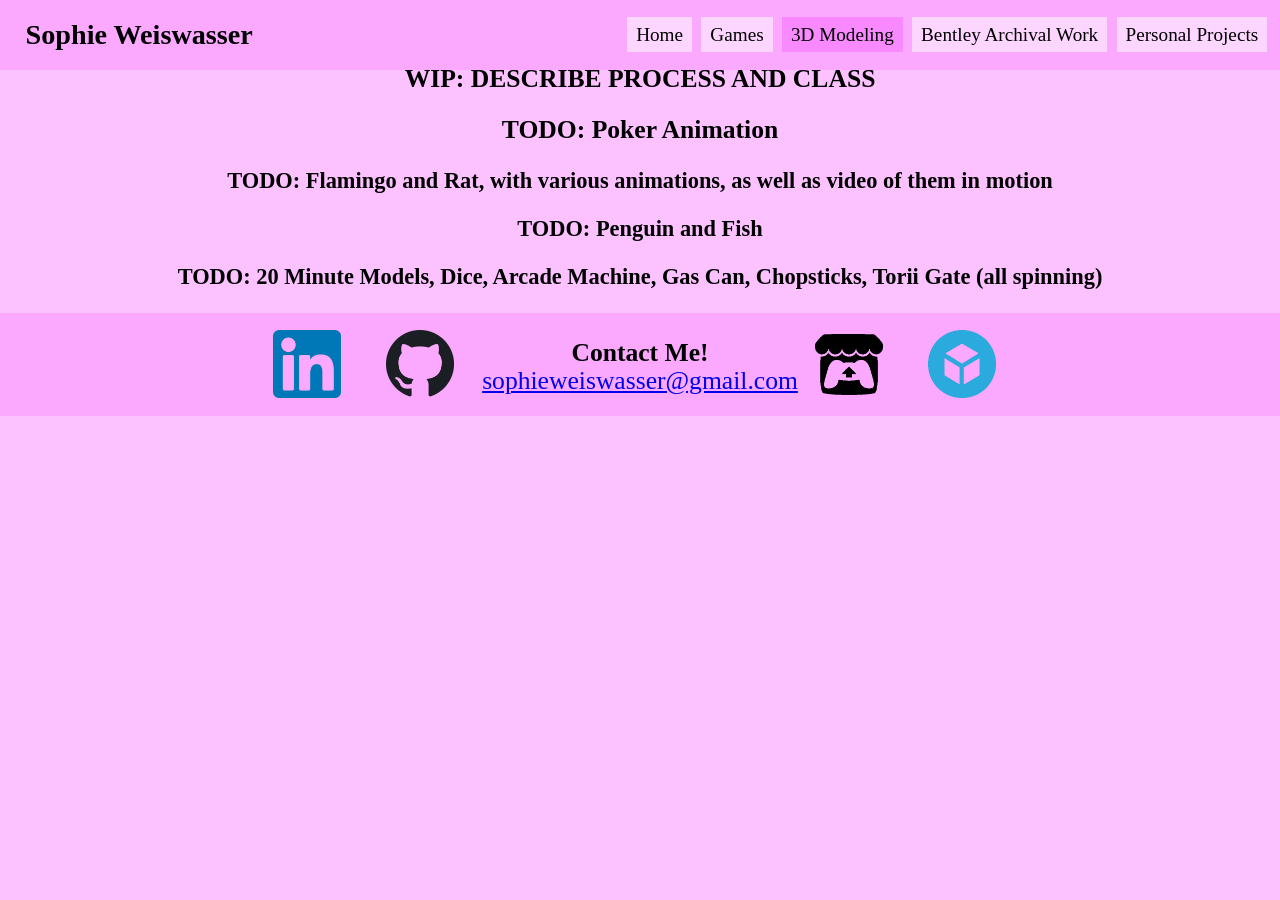
==== 3dmodels.html @ 7e45fef1 "Changed the bottom bar quite a bit, and made it look much nicer. Also, implemented it in all pages" ====
<!DOCTYPE html>
<html>
    <head>
        <link rel="stylesheet" href="style.css">
    </head>
    <body>
        <div class="topbar">
            <div style="margin-left:20px; margin-left:2vw;">
                <h1>
                    Sophie Weiswasser
                </h1>
            </div>
            <div class="navbar">
                <a href="/">Home</a>
                <a href="games">Games</a>
                <a href="3dmodels" class="active">3D Modeling</a>
                <a href="bentley">Bentley Archival Work</a>
                <a href="personal">Personal Projects</a>
            </div>
        </div>

        <h2>
            WIP: DESCRIBE PROCESS AND CLASS
        </h2>

        <h2>
            TODO: Poker Animation
        </h2>

        <h3>
            TODO: Flamingo and Rat, with various animations, as well as video of them in motion
        </h3>

        <h3>
            TODO: Penguin and Fish
        </h3>

        <h3>
            TODO: 20 Minute Models, Dice, Arcade Machine, Gas Can, Chopsticks, Torii Gate (all spinning)
        </h3>

        <div class="bottombar">
            <div class="link_container">
                <a href="https://www.linkedin.com/in/soweisw/"><img src="images/linkedinlogo.png"></a>
                <a href="https://github.com/soweisw"><img src="images/githublogo.png"></a>
                <div>
                    <h2 style="margin-bottom:0">
                        Contact Me!
                    </h2>
                    <p style="text-align:center; font-size:20px; font-size:2vw; margin-top:1%; margin-bottom:1%;">
                        <a href='&#109;a&#105;l&#116;o&#58;%&#55;3&#111;ph&#105;%6&#53;w&#101;%69sw&#97;s%&#55;3er&#64;g&#109;%&#54;1il&#46;&#99;%6&#70;m'>sophieweiswasser&#64;gma&#105;l&#46;com</a>
                    </p>
                </div>
                <a href="https://ferret13.itch.io/"><img src="images/itchiologo.png"></a>
                <a href="https://sketchfab.com/soweisw"><img src="images/sketchfablogo.png"></a>
            </div>
        </div>
    </body>
</html>
---- style.css ----
.topbar{
    display: flex;
    width: 100%;
    justify-content: space-between;
    align-items: center;
    background-color: #fba8ff;
    position: fixed;
    top: 0;
    z-index: 999;
}

.navbar{
    display: flex;
    overflow: hidden;
    float: center;
    width: 50%;
    margin-top: 10px;
    margin-bottom: 10px;
    margin-right: 10px;
    margin-top: 1vw;
    margin-bottom: 1vw;
    margin-right: 1vw;
    align-items: center;
    justify-content: space-between;
}

.navbar a{
    float: center;
    text-align: center;
    padding: 5px 7px;
    padding: 0.5vw 0.7vw;
    font-size: 15px;
    font-size: 1.5vw;
    color: black;
    text-decoration: none;
    background-color: #fdd6ff;
}

.navbar a:hover{
    background-color: #f769ff;
}

.navbar a.active{
    background-color: #f989ff;
}

.bottombar{
    width: 100%;
    background-color: #fba8ff;
    padding-top: 10px;
    padding-bottom: 10px;
    padding-top: 1vw;
    padding-bottom: 1vw;
    line-height: 0.45;
    bottom: 0;
}

.link_container{
    display: flex;
    justify-content: space-around;
    align-items: center;
    width: 60%;
    margin: auto;
}

.link_container img{
    width: 60%;
    padding: 0;
    padding-left: 15%;
}

.gamesection{
    float: center;
    width: 100%;
    padding-top: 15px;
    padding-bottom: 35px;
    padding-top: 1.5vw;
    padding-bottom: 3.5vw;
    line-height: 0.3;
}

.centered_container{
    display: flex;
    justify-content: center;
    width: 100%;
}

.gamesection .centered_container a{
    font-size: 15px;
    font-size: 1.5vw;
    text-decoration: none;
    padding-top:1%;
}

.gamesection p{
    text-indent: 3em;
    text-align: justify;
    text-justify: inter-word;
    margin-top: 5px;
    margin-top: 0.5vw;
    margin-left: 70px; 
    margin-right: 70px;
    margin-left: 7vw;
    margin-right: 7vw;
}

.gamesection .pics{
    display: flex;
    justify-content: space-around;
    align-items: center;
    float: center;
    margin-left: 30px; 
    margin-right: 30px;
    margin-left: 3vw;
    margin-right: 3vw;
}

.pics img{
    display: block;
    padding: 0;
    margin: auto;
}

.youtube_vid{
    width: 50%;
    height: auto;
    margin: auto;
    margin-bottom: 20px;
    margin-bottom: 2vw;
}

.audio_container{
    display: flex;
    justify-content: center;
    width: 80%;
    height: fit-content;
    margin: auto;
    margin-top: 15px;
    margin-top: 1.5vw
}

audio{
    padding-left: 2.5%;
    padding-right: 2.5%;
    width: 100%;
}

h1{
    text-align: center;
    font-size: 22px;
    font-size: 2.2vw;
    text-decoration: none;
}

h2{
    text-align: center;
    font-size: 20px;
    font-size: 2vw;
    text-decoration: none;
}

h3{
    text-align: center;
    font-size: 16px;
    font-size: 1.75vw;
    text-decoration: none;
}

p{
    text-align: left;
    font-size: 15px;
    font-size: 1.75vw;
    text-decoration: none;
    line-height: 1.5;
}

body{
    background-color: #fcc2ff;
    margin: 0;
    padding: 0;
    margin-top: 5%;
}
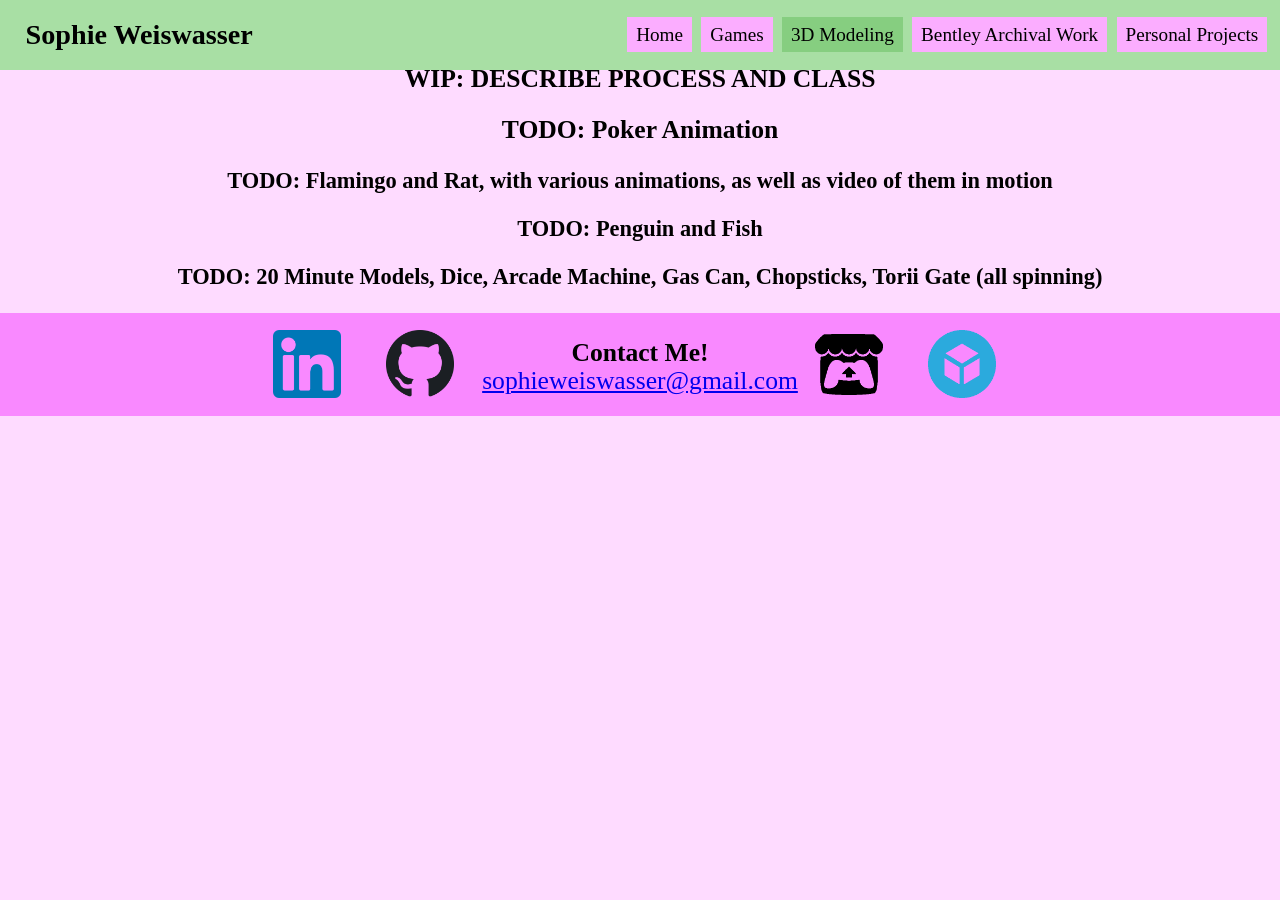
==== commit a4163e37: "Added alt text to all images" ====
--- a/3dmodels.html
+++ b/3dmodels.html
@@ -41,8 +41,8 @@
 
         <div class="bottombar">
             <div class="link_container">
-                <a href="https://www.linkedin.com/in/soweisw/"><img src="images/linkedinlogo.png"></a>
-                <a href="https://github.com/soweisw"><img src="images/githublogo.png"></a>
+                <a href="https://www.linkedin.com/in/soweisw/"><img src="images/linkedinlogo.png" alt="LinkedIn Logo"></a>
+                <a href="https://github.com/soweisw"><img src="images/githublogo.png" alt="Github Logo"></a>
                 <div>
                     <h2 style="margin-bottom:0">
                         Contact Me!
@@ -51,8 +51,8 @@
                         <a href='&#109;a&#105;l&#116;o&#58;%&#55;3&#111;ph&#105;%6&#53;w&#101;%69sw&#97;s%&#55;3er&#64;g&#109;%&#54;1il&#46;&#99;%6&#70;m'>sophieweiswasser&#64;gma&#105;l&#46;com</a>
                     </p>
                 </div>
-                <a href="https://ferret13.itch.io/"><img src="images/itchiologo.png"></a>
-                <a href="https://sketchfab.com/soweisw"><img src="images/sketchfablogo.png"></a>
+                <a href="https://ferret13.itch.io/"><img src="images/itchiologo.png" alt="Itch.io Logo"></a>
+                <a href="https://sketchfab.com/soweisw"><img src="images/sketchfablogo.png" alt="Sketchfab Logo"></a>
             </div>
         </div>
     </body>
--- a/style.css
+++ b/style.css
@@ -1,9 +1,24 @@
+:root {
+    --topbar-color: #A8DFA4;
+    --button-color-base: #FBADFF;
+    --button-color-hover: #FA99FF;
+    --button-color-active: #86CE80;
+    --background-color-1: #FEDBFF;
+    --background-color-2: #c1e8be;
+    --bottombar-color: #f989ff;
+}
+
 .topbar{
     display: flex;
     width: 100%;
     justify-content: space-between;
     align-items: center;
     background-color: #fba8ff;
+    background-color: #DFD5DF;
+    background-color: #fcc2ff;
+    background-color: #86CE80;
+    background-color: #A8DFA4;
+    background-color: var(--topbar-color);
     position: fixed;
     top: 0;
     z-index: 999;
@@ -34,19 +49,36 @@
     color: black;
     text-decoration: none;
     background-color: #fdd6ff;
+    background-color: #86CE80;
+    background-color: #c1e8be;
+    background-color: #f989ff;
+    background-color: #fcc2ff;
+    background-color: #FA99FF;
+    background-color: #FBADFF;
+    background-color: var(--button-color-base);
 }
 
 .navbar a:hover{
     background-color: #f769ff;
+    background-color: #f989ff;
+    background-color: #FA99FF;
+    background-color: var(--button-color-hover);
 }
 
 .navbar a.active{
     background-color: #f989ff;
+    background-color: #c1e8be;
+    background-color: #A8DFA4;
+    background-color: #86CE80;
+    background-color: var(--button-color-active);
 }
 
 .bottombar{
     width: 100%;
     background-color: #fba8ff;
+    background-color: #86CE80;
+    background-color: #f989ff;
+    background-color: var(--bottombar-color);
     padding-top: 10px;
     padding-bottom: 10px;
     padding-top: 1vw;
@@ -69,7 +101,7 @@
     padding-left: 15%;
 }
 
-.gamesection{
+.pagesection{
     float: center;
     width: 100%;
     padding-top: 15px;
@@ -79,20 +111,24 @@
     line-height: 0.3;
 }
 
+.use_bg2{
+    background-color: var(--background-color-2);
+}
+
 .centered_container{
     display: flex;
     justify-content: center;
     width: 100%;
 }
 
-.gamesection .centered_container a{
+.pagesection .centered_container a{
     font-size: 15px;
     font-size: 1.5vw;
     text-decoration: none;
     padding-top:1%;
 }
 
-.gamesection p{
+.pagesection p{
     text-indent: 3em;
     text-align: justify;
     text-justify: inter-word;
@@ -104,7 +140,7 @@
     margin-right: 7vw;
 }
 
-.gamesection .pics{
+.pagesection .pics{
     display: flex;
     justify-content: space-around;
     align-items: center;
@@ -176,6 +212,10 @@
 
 body{
     background-color: #fcc2ff;
+    background-color: #F0D0F1;
+    background-color: #E8D3E8;
+    background-color: #FEDBFF;
+    background-color: var(--background-color-1);
     margin: 0;
     padding: 0;
     margin-top: 5%;
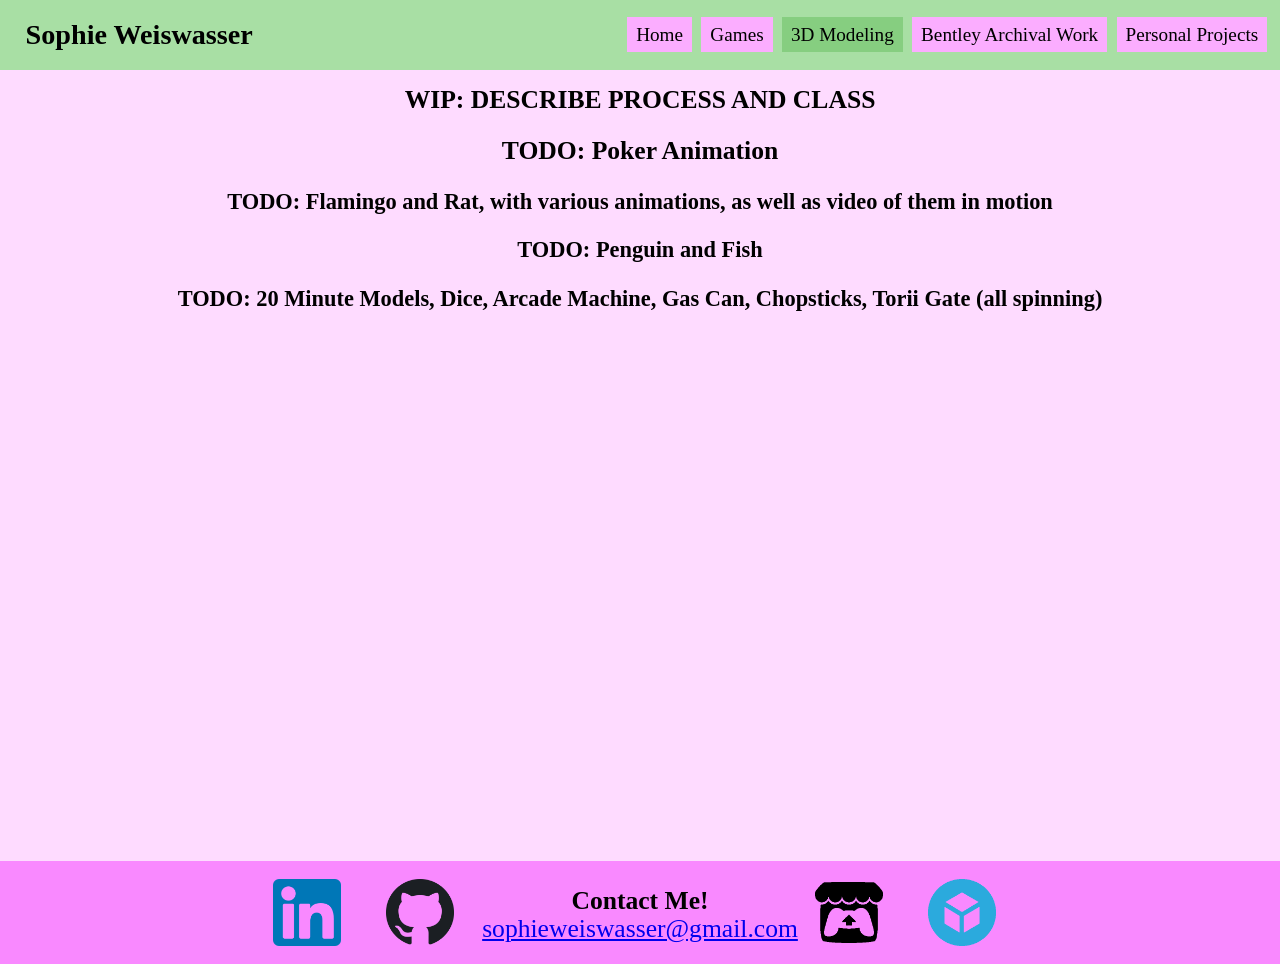
==== commit c964c493: "Actually updated auto sizing so that it should happen on every page automatically" ====
--- a/3dmodels.html
+++ b/3dmodels.html
@@ -18,26 +18,28 @@
                 <a href="personal">Personal Projects</a>
             </div>
         </div>
+        
+        <div class="main">
+            <h2>
+                WIP: DESCRIBE PROCESS AND CLASS
+            </h2>
 
-        <h2>
-            WIP: DESCRIBE PROCESS AND CLASS
-        </h2>
+            <h2>
+                TODO: Poker Animation
+            </h2>
 
-        <h2>
-            TODO: Poker Animation
-        </h2>
+            <h3>
+                TODO: Flamingo and Rat, with various animations, as well as video of them in motion
+            </h3>
 
-        <h3>
-            TODO: Flamingo and Rat, with various animations, as well as video of them in motion
-        </h3>
+            <h3>
+                TODO: Penguin and Fish
+            </h3>
 
-        <h3>
-            TODO: Penguin and Fish
-        </h3>
-
-        <h3>
-            TODO: 20 Minute Models, Dice, Arcade Machine, Gas Can, Chopsticks, Torii Gate (all spinning)
-        </h3>
+            <h3>
+                TODO: 20 Minute Models, Dice, Arcade Machine, Gas Can, Chopsticks, Torii Gate (all spinning)
+            </h3>
+        </div>
 
         <div class="bottombar">
             <div class="link_container">
--- a/style.css
+++ b/style.css
@@ -211,6 +211,9 @@
 }
 
 body{
+    display: flex;
+    flex-direction: column;
+    min-height: 100vh;
     background-color: #fcc2ff;
     background-color: #F0D0F1;
     background-color: #E8D3E8;
@@ -219,4 +222,10 @@
     margin: 0;
     padding: 0;
     margin-top: 5%;
+}
+
+.main{
+    margin: 0;
+    padding: 0;
+    flex-grow:1;
 }
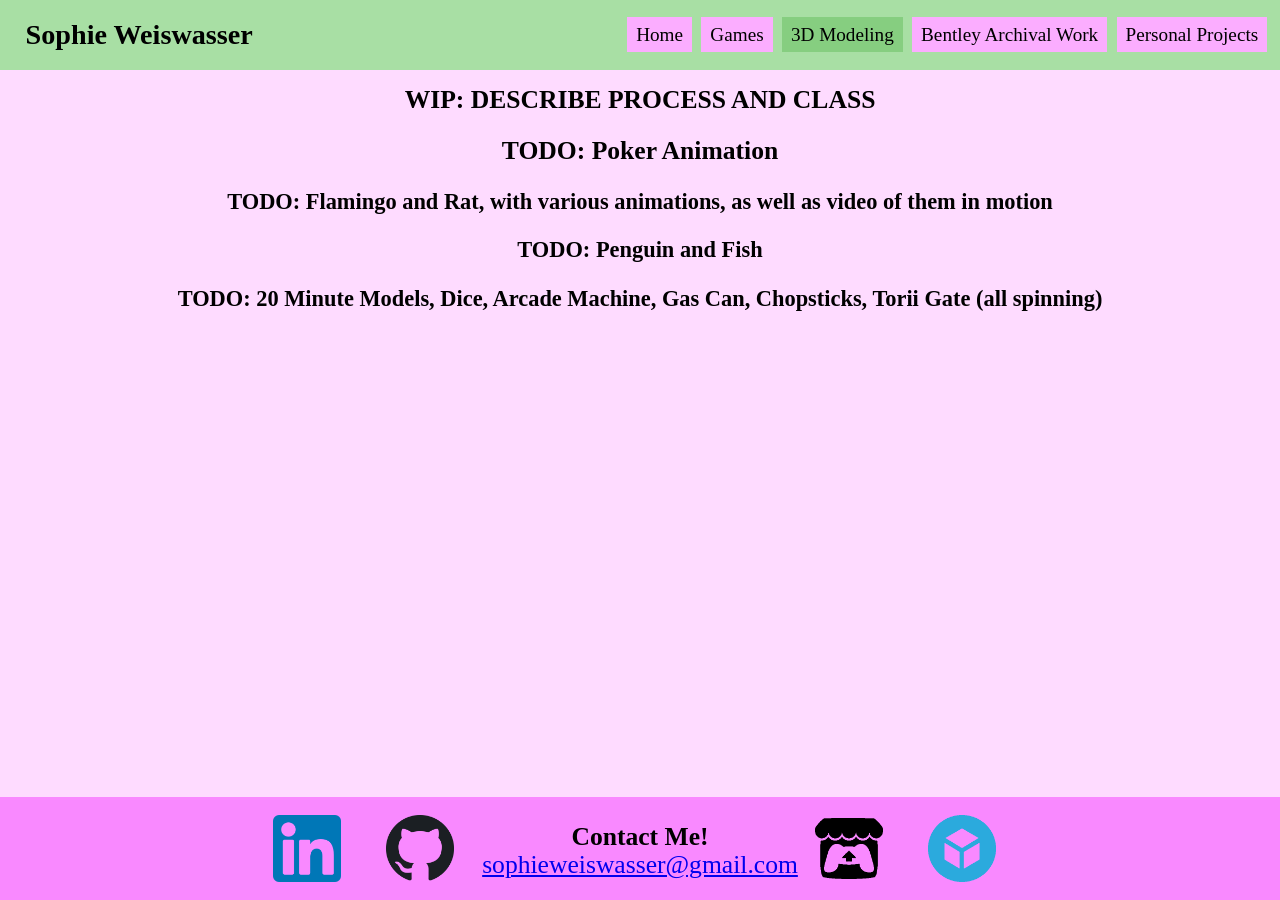
==== commit 163b355c: "Added a line to hopefully fix sizing issues on mobile" ====
--- a/3dmodels.html
+++ b/3dmodels.html
@@ -3,6 +3,7 @@
     <head>
         <link rel="stylesheet" href="style.css">
     </head>
+    <meta content='width=device-width, initial-scale=1' name='viewport'/>
     <body>
         <div class="topbar">
             <div style="margin-left:20px; margin-left:2vw;">
--- a/style.css
+++ b/style.css
@@ -108,7 +108,6 @@
     padding-bottom: 35px;
     padding-top: 1.5vw;
     padding-bottom: 3.5vw;
-    line-height: 0.3;
 }
 
 .use_bg2{
@@ -221,11 +220,11 @@
     background-color: var(--background-color-1);
     margin: 0;
     padding: 0;
-    margin-top: 5%;
 }
 
 .main{
     margin: 0;
     padding: 0;
-    flex-grow:1;
+    margin-top: 5%;
+    flex-grow: 1;
 }
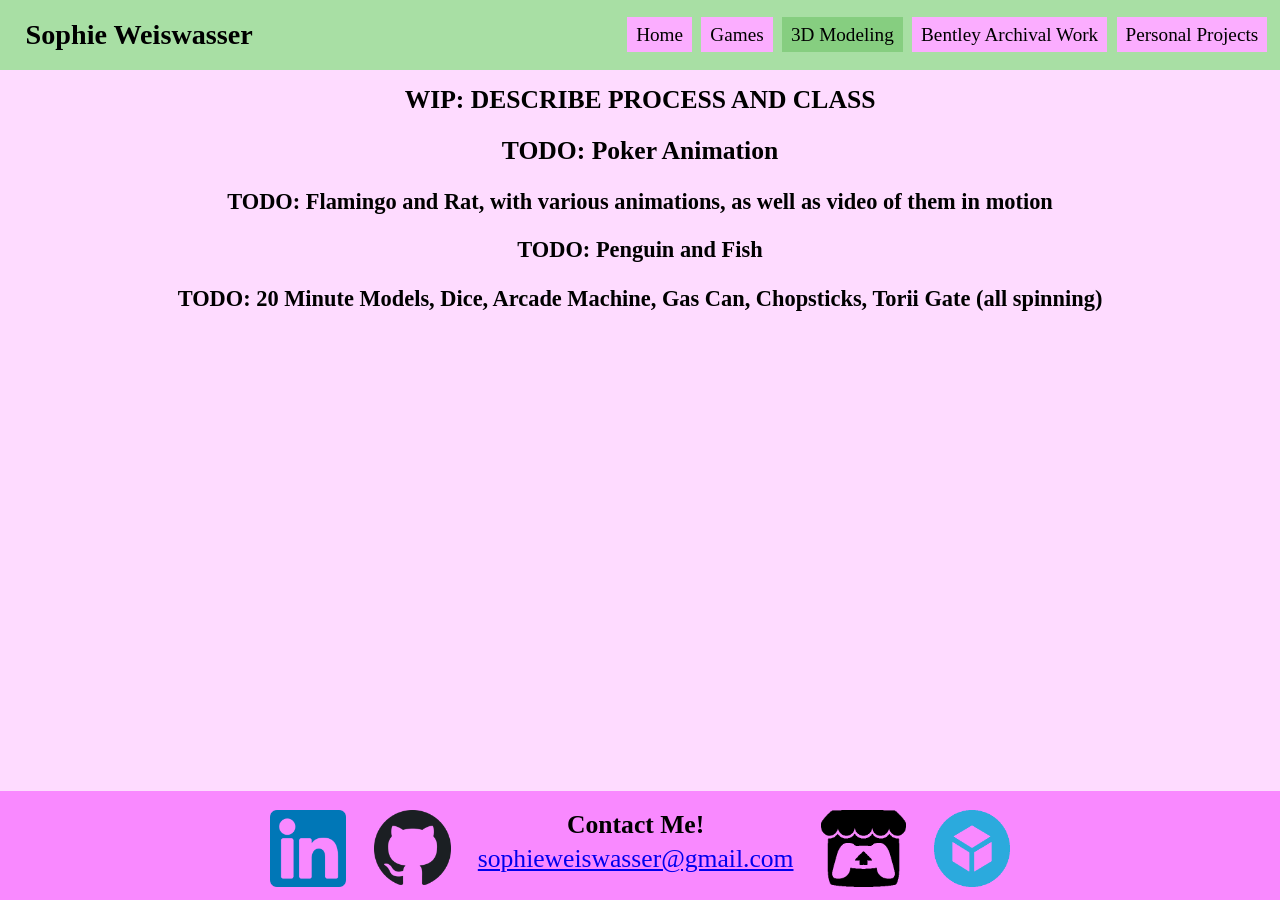
==== commit 2d0d386f: "Updated a LOT with sizing, particularly for the bottom bar" ====
--- a/3dmodels.html
+++ b/3dmodels.html
@@ -47,10 +47,10 @@
                 <a href="https://www.linkedin.com/in/soweisw/"><img src="images/linkedinlogo.png" alt="LinkedIn Logo"></a>
                 <a href="https://github.com/soweisw"><img src="images/githublogo.png" alt="Github Logo"></a>
                 <div>
-                    <h2 style="margin-bottom:0">
+                    <h2 style="margin:0;">
                         Contact Me!
                     </h2>
-                    <p style="text-align:center; font-size:20px; font-size:2vw; margin-top:1%; margin-bottom:1%;">
+                    <p style="text-align:center; margin-top:0.75vw; margin-bottom:0%; font-size:clamp(20px,2vw,30px);">
                         <a href='&#109;a&#105;l&#116;o&#58;%&#55;3&#111;ph&#105;%6&#53;w&#101;%69sw&#97;s%&#55;3er&#64;g&#109;%&#54;1il&#46;&#99;%6&#70;m'>sophieweiswasser&#64;gma&#105;l&#46;com</a>
                     </p>
                 </div>
--- a/style.css
+++ b/style.css
@@ -13,11 +13,6 @@
     width: 100%;
     justify-content: space-between;
     align-items: center;
-    background-color: #fba8ff;
-    background-color: #DFD5DF;
-    background-color: #fcc2ff;
-    background-color: #86CE80;
-    background-color: #A8DFA4;
     background-color: var(--topbar-color);
     position: fixed;
     top: 0;
@@ -48,40 +43,26 @@
     font-size: 1.5vw;
     color: black;
     text-decoration: none;
-    background-color: #fdd6ff;
-    background-color: #86CE80;
-    background-color: #c1e8be;
-    background-color: #f989ff;
-    background-color: #fcc2ff;
-    background-color: #FA99FF;
-    background-color: #FBADFF;
     background-color: var(--button-color-base);
 }
 
 .navbar a:hover{
-    background-color: #f769ff;
-    background-color: #f989ff;
-    background-color: #FA99FF;
     background-color: var(--button-color-hover);
 }
 
 .navbar a.active{
-    background-color: #f989ff;
-    background-color: #c1e8be;
-    background-color: #A8DFA4;
-    background-color: #86CE80;
     background-color: var(--button-color-active);
 }
 
 .bottombar{
     width: 100%;
-    background-color: #fba8ff;
-    background-color: #86CE80;
-    background-color: #f989ff;
+    height: 60px;
+    height: 6vw;
+    max-height: 100px;
     background-color: var(--bottombar-color);
     padding-top: 10px;
     padding-bottom: 10px;
-    padding-top: 1vw;
+    padding-top: 1.5vw;
     padding-bottom: 1vw;
     line-height: 0.45;
     bottom: 0;
@@ -91,14 +72,18 @@
     display: flex;
     justify-content: space-around;
     align-items: center;
+    margin: auto;
     width: 60%;
-    margin: auto;
+    height: 100%;
+}
+
+.link_container a{
+    height: 100%;
 }
 
 .link_container img{
-    width: 60%;
-    padding: 0;
-    padding-left: 15%;
+    height: 100%;
+    padding: 0;
 }
 
 .pagesection{
@@ -171,7 +156,7 @@
     height: fit-content;
     margin: auto;
     margin-top: 15px;
-    margin-top: 1.5vw
+    margin-top: 1.5vw;
 }
 
 audio{
@@ -190,7 +175,7 @@
 h2{
     text-align: center;
     font-size: 20px;
-    font-size: 2vw;
+    font-size: clamp(20px,2vw,30px);
     text-decoration: none;
 }
 
@@ -204,19 +189,17 @@
 p{
     text-align: left;
     font-size: 15px;
-    font-size: 1.75vw;
+    font-size: clamp(15px,1.85vw,25px);
     text-decoration: none;
     line-height: 1.5;
 }
 
 body{
+    height: 100vh;
+    width: 100%;
+    min-height: 100vh;
     display: flex;
     flex-direction: column;
-    min-height: 100vh;
-    background-color: #fcc2ff;
-    background-color: #F0D0F1;
-    background-color: #E8D3E8;
-    background-color: #FEDBFF;
     background-color: var(--background-color-1);
     margin: 0;
     padding: 0;
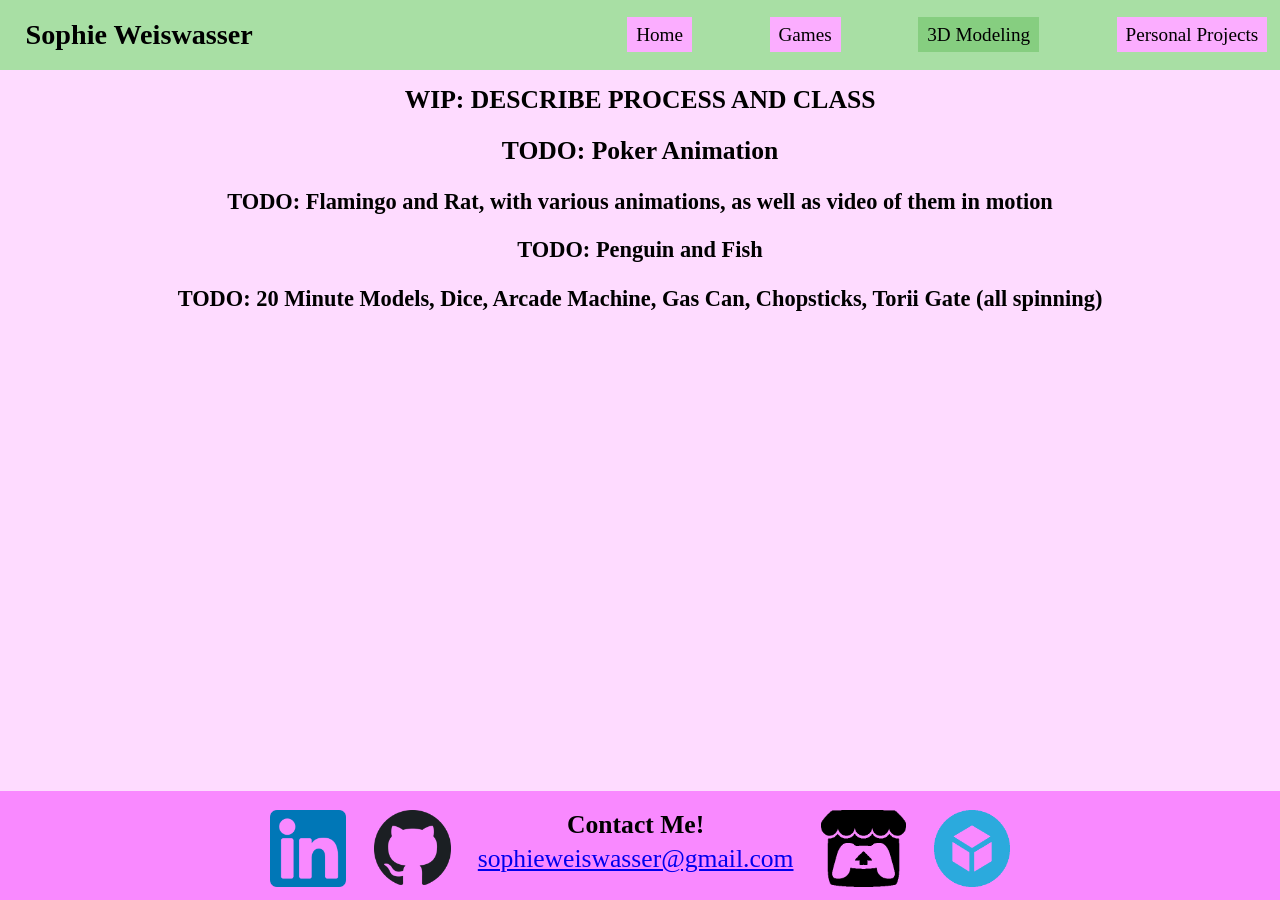
==== commit 35bd6623: "Removed Bentley page" ====
--- a/3dmodels.html
+++ b/3dmodels.html
@@ -15,7 +15,6 @@
                 <a href="/">Home</a>
                 <a href="games">Games</a>
                 <a href="3dmodels" class="active">3D Modeling</a>
-                <a href="bentley">Bentley Archival Work</a>
                 <a href="personal">Personal Projects</a>
             </div>
         </div>
--- a/style.css
+++ b/style.css
@@ -73,7 +73,7 @@
     justify-content: space-around;
     align-items: center;
     margin: auto;
-    width: 60%;
+    width: max(60%,400px);
     height: 100%;
 }
 
@@ -141,12 +141,17 @@
     margin: auto;
 }
 
-.youtube_vid{
-    width: 50%;
-    height: auto;
-    margin: auto;
+.vid_container{
     margin-bottom: 20px;
     margin-bottom: 2vw;
+}
+
+.vid_container iframe{
+    width: 50%;
+    aspect-ratio: 16/9;
+    height: auto;
+    top: 0;
+    left: 0;
 }
 
 .audio_container{
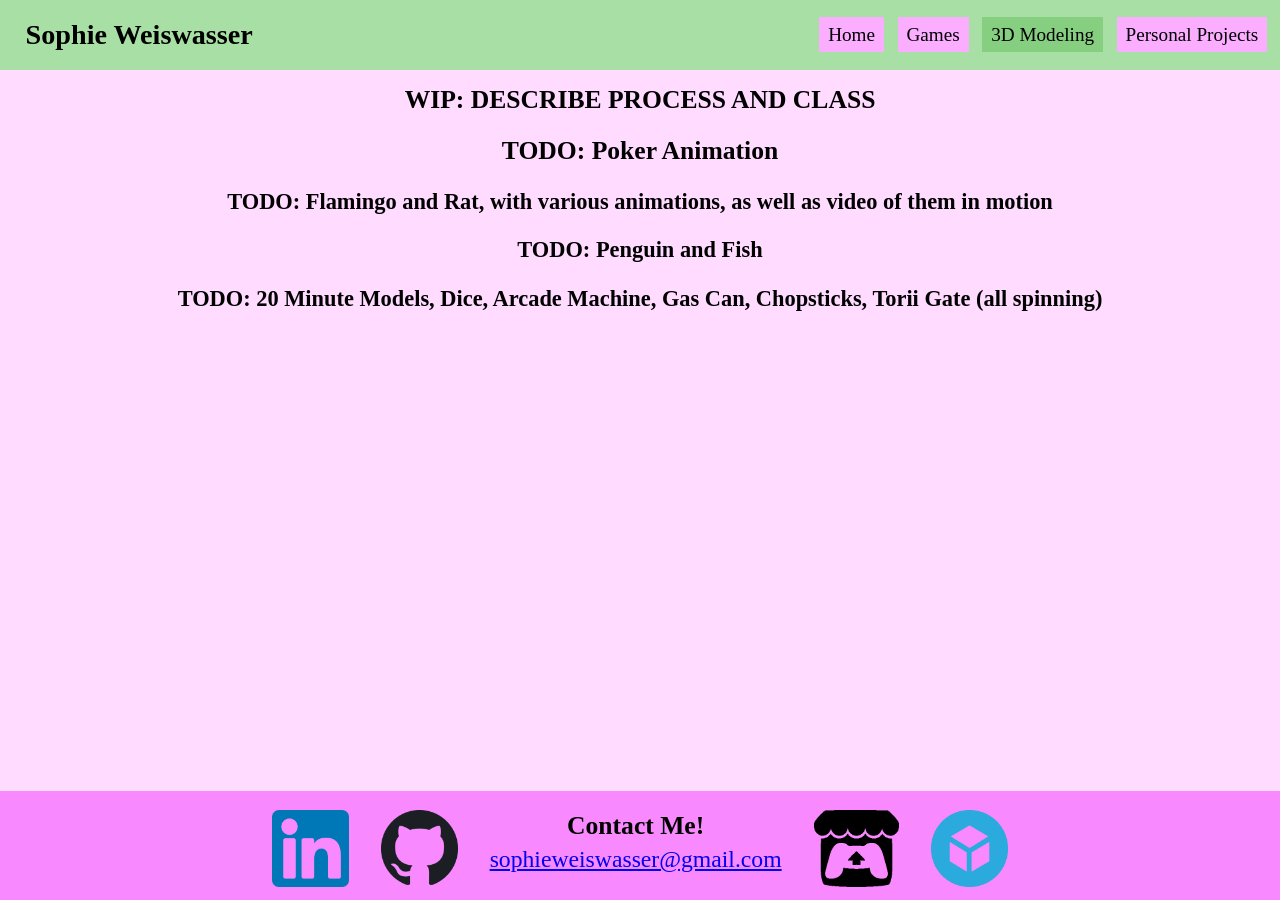
==== commit a2022b28: "Updated bottombar font sizing again" ====
--- a/3dmodels.html
+++ b/3dmodels.html
@@ -46,10 +46,10 @@
                 <a href="https://www.linkedin.com/in/soweisw/"><img src="images/linkedinlogo.png" alt="LinkedIn Logo"></a>
                 <a href="https://github.com/soweisw"><img src="images/githublogo.png" alt="Github Logo"></a>
                 <div>
-                    <h2 style="margin:0;">
+                    <h2 style="margin:0; font-size:clamp(1rem,2vw,2rem);">
                         Contact Me!
                     </h2>
-                    <p style="text-align:center; margin-top:0.75vw; margin-bottom:0%; font-size:clamp(20px,2vw,30px);">
+                    <p style="text-align:center; margin-top:0.75vw; margin-bottom:0%; font-size:clamp(1rem,1.7vw,2rem);">
                         <a href='&#109;a&#105;l&#116;o&#58;%&#55;3&#111;ph&#105;%6&#53;w&#101;%69sw&#97;s%&#55;3er&#64;g&#109;%&#54;1il&#46;&#99;%6&#70;m'>sophieweiswasser&#64;gma&#105;l&#46;com</a>
                     </p>
                 </div>
--- a/style.css
+++ b/style.css
@@ -23,7 +23,7 @@
     display: flex;
     overflow: hidden;
     float: center;
-    width: 50%;
+    width: 35%;
     margin-top: 10px;
     margin-bottom: 10px;
     margin-right: 10px;
@@ -199,6 +199,11 @@
     line-height: 1.5;
 }
 
+a{
+    font-size: 15px;
+    font-size: clamp(15px,1.85vw,25px);
+}
+
 body{
     height: 100vh;
     width: 100%;
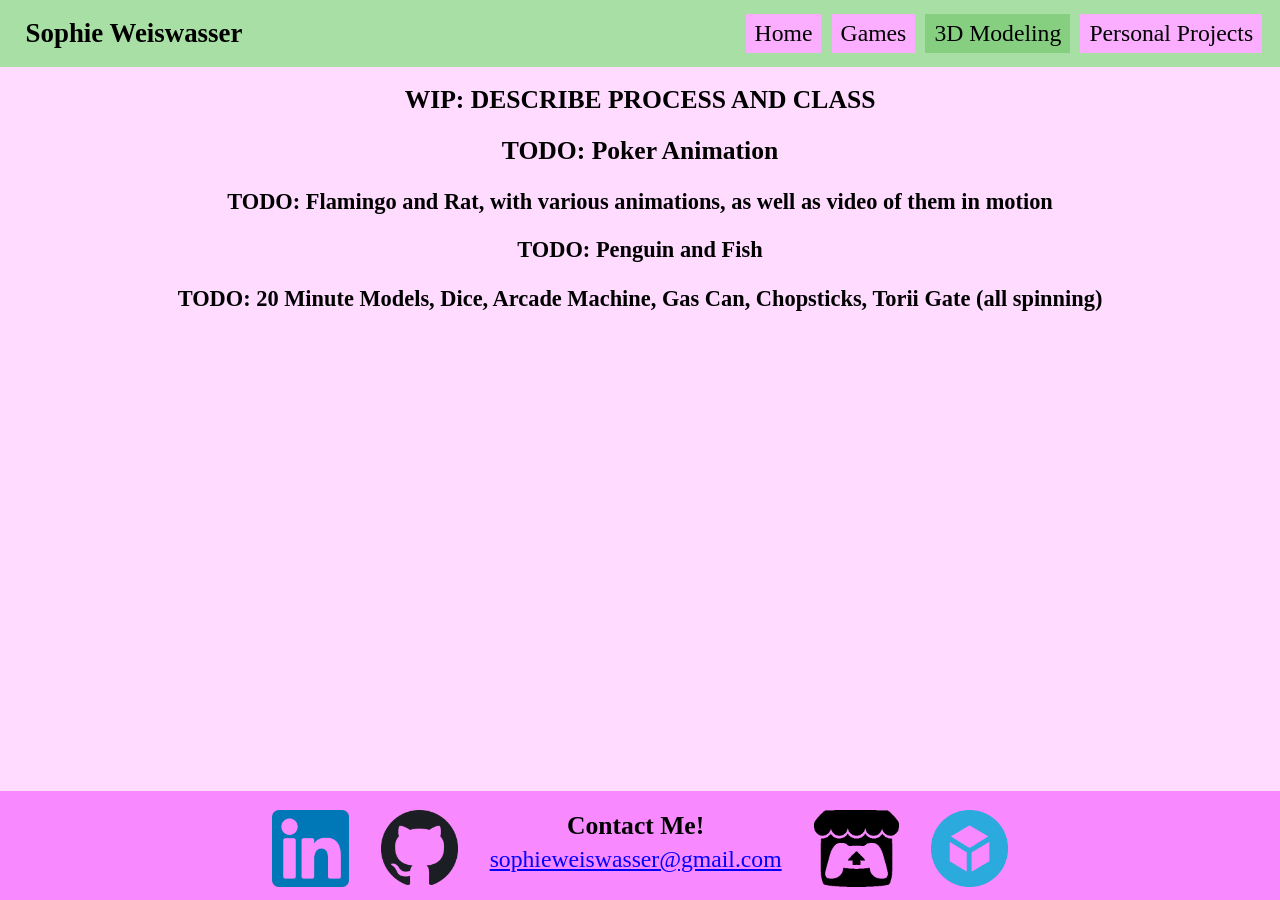
==== commit 7f7658ca: "Added classes to the bottombar text elements, and added variables for all possible text colors" ====
--- a/3dmodels.html
+++ b/3dmodels.html
@@ -46,10 +46,10 @@
                 <a href="https://www.linkedin.com/in/soweisw/"><img src="images/linkedinlogo.png" alt="LinkedIn Logo"></a>
                 <a href="https://github.com/soweisw"><img src="images/githublogo.png" alt="Github Logo"></a>
                 <div>
-                    <h2 style="margin:0; font-size:clamp(1rem,2vw,2rem);">
+                    <h2 class="bottombar_text">
                         Contact Me!
                     </h2>
-                    <p style="text-align:center; margin-top:0.75vw; margin-bottom:0%; font-size:clamp(1rem,1.7vw,2rem);">
+                    <p class="bottombar_email_link">
                         <a href='&#109;a&#105;l&#116;o&#58;%&#55;3&#111;ph&#105;%6&#53;w&#101;%69sw&#97;s%&#55;3er&#64;g&#109;%&#54;1il&#46;&#99;%6&#70;m'>sophieweiswasser&#64;gma&#105;l&#46;com</a>
                     </p>
                 </div>
--- a/style.css
+++ b/style.css
@@ -6,6 +6,16 @@
     --background-color-1: #FEDBFF;
     --background-color-2: #c1e8be;
     --bottombar-color: #f989ff;
+
+    --navbar-name-color: black;
+    --navbar-button-text-color: black;
+    --navbar-button-text-color-hover: black;
+    --navbar-button-text-color-active: black;
+    --link-color: blue;
+    --paragraph-text-color-1: black;
+    --paragraph-text-color-2: black;
+    --bottombar-text-color: black;
+    --bottombar-email-link-color: blue;
 }
 
 .topbar{
@@ -23,7 +33,7 @@
     display: flex;
     overflow: hidden;
     float: center;
-    width: 35%;
+    width: fit-content;
     margin-top: 10px;
     margin-bottom: 10px;
     margin-right: 10px;
@@ -39,19 +49,22 @@
     text-align: center;
     padding: 5px 7px;
     padding: 0.5vw 0.7vw;
-    font-size: 15px;
-    font-size: 1.5vw;
-    color: black;
+    margin: 0px 7px;
+    margin: 0vw 0.4vw;
+    font-size: clamp(1rem,1.85vw,1.6rem);
+    color: var(--navbar-button-text-color);
     text-decoration: none;
     background-color: var(--button-color-base);
 }
 
 .navbar a:hover{
     background-color: var(--button-color-hover);
+    color: var(--navbar-button-text-color-hover);
 }
 
 .navbar a.active{
     background-color: var(--button-color-active);
+    color: var(--navbar-button-text-color-active);
 }
 
 .bottombar{
@@ -86,6 +99,20 @@
     padding: 0;
 }
 
+.bottombar_text{
+    margin: 0;
+    font-size: clamp(1rem,2vw,2rem);
+    color: var(--bottombar-text-color);
+}
+
+.bottombar_email_link{
+    text-align: center;
+    margin-top: 0.75vw;
+    margin-bottom: 0%;
+    font-size: clamp(1rem,1.7vw,2rem);
+    color: var(--bottombar-email-link-color);
+}
+
 .pagesection{
     float: center;
     width: 100%;
@@ -99,6 +126,10 @@
     background-color: var(--background-color-2);
 }
 
+.use_bg2 p{
+    color: var(--paragraph-text-color-2);
+}
+
 .centered_container{
     display: flex;
     justify-content: center;
@@ -106,14 +137,13 @@
 }
 
 .pagesection .centered_container a{
-    font-size: 15px;
-    font-size: 1.5vw;
+    font-size: 1rem;
     text-decoration: none;
     padding-top:1%;
 }
 
 .pagesection p{
-    text-indent: 3em;
+    text-indent: 3rem;
     text-align: justify;
     text-justify: inter-word;
     margin-top: 5px;
@@ -172,36 +202,35 @@
 
 h1{
     text-align: center;
-    font-size: 22px;
-    font-size: 2.2vw;
-    text-decoration: none;
+    font-size: clamp(1.5rem,2.1vw,2rem);
+    text-decoration: none;
+    color: var(--navbar-name-color);
 }
 
 h2{
     text-align: center;
-    font-size: 20px;
-    font-size: clamp(20px,2vw,30px);
+    font-size: clamp(1.4rem,2vw,1.9rem);
     text-decoration: none;
 }
 
 h3{
     text-align: center;
-    font-size: 16px;
-    font-size: 1.75vw;
+    font-size: clamp(1.25rem,1.75vw,1.75rem);
     text-decoration: none;
 }
 
 p{
     text-align: left;
-    font-size: 15px;
-    font-size: clamp(15px,1.85vw,25px);
+    font-size: clamp(1rem,1.85vw,1.6rem);
     text-decoration: none;
     line-height: 1.5;
+    color: var(--paragraph-text-color-1);
 }
 
 a{
     font-size: 15px;
-    font-size: clamp(15px,1.85vw,25px);
+    font-size: clamp(1rem,1.85vw,1.6rem);
+    color: var(--link-color);
 }
 
 body{
@@ -218,6 +247,7 @@
 .main{
     margin: 0;
     padding: 0;
-    margin-top: 5%;
+    margin-top: 6%;
+    margin-top: max(5%, calc(11vh - 5vw));
     flex-grow: 1;
 }
